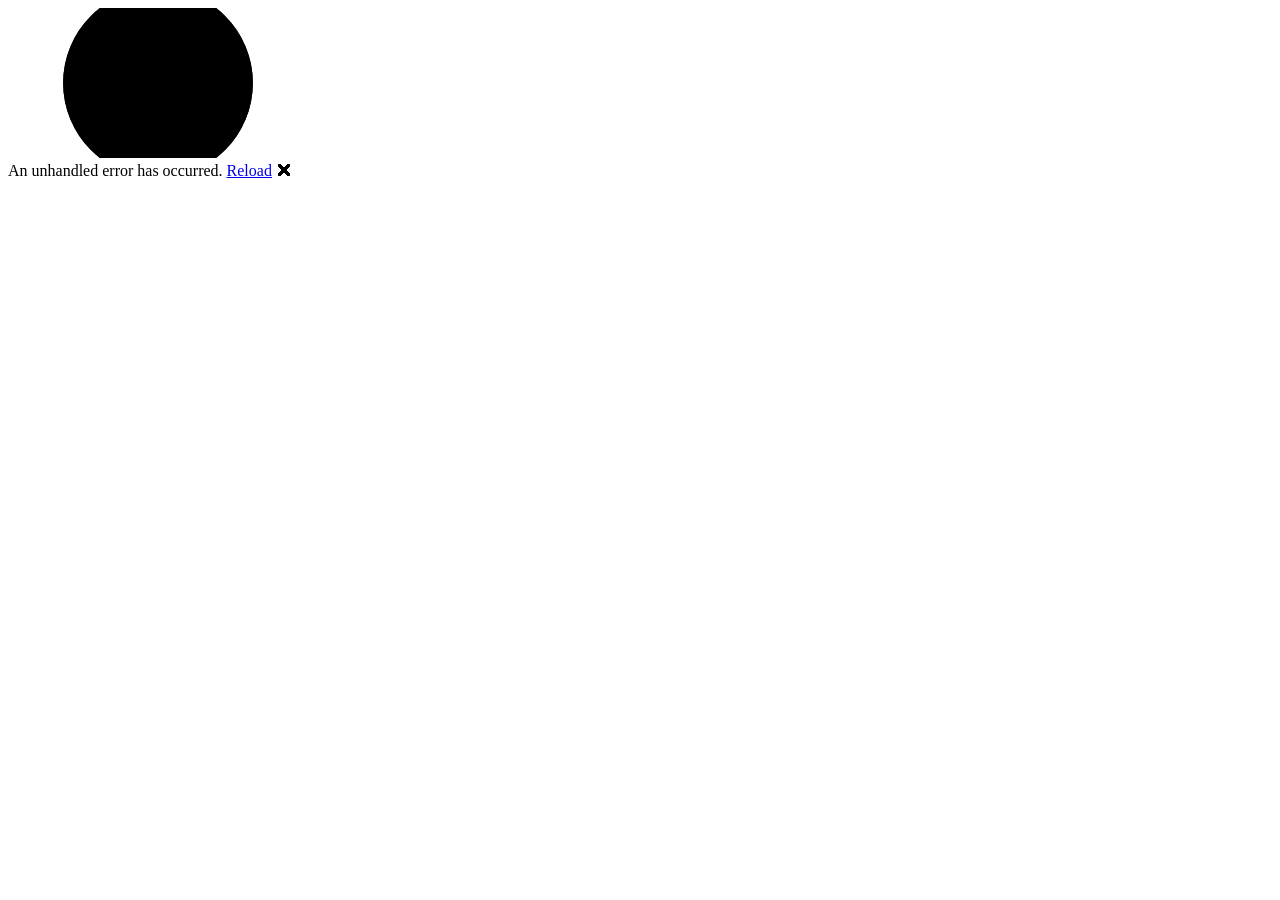
==== BlazorHN/wwwroot/index.html @ 3f2ccdd2 "Add project files." ====
<!DOCTYPE html>
<html lang="en">

<head>
    <meta charset="utf-8" />
    <meta name="viewport" content="width=device-width, initial-scale=1.0" />
    <title>BlazorHN</title>
    <base href="/" />
    <link rel="preload" id="webassembly" />
    <link rel="stylesheet" href="css/app.css" />
    <!-- If you add any scoped CSS files, uncomment the following to load them
    <link href="BlazorHN.styles.css" rel="stylesheet" /> -->
    <link href="manifest.webmanifest" rel="manifest" />
    <link rel="apple-touch-icon" sizes="512x512" href="icon-512.png" />
    <link rel="apple-touch-icon" sizes="192x192" href="icon-192.png" />
    <script type="importmap"></script>
</head>

<body>
    <div id="app">
        <svg class="loading-progress">
            <circle r="40%" cx="50%" cy="50%" />
            <circle r="40%" cx="50%" cy="50%" />
        </svg>
        <div class="loading-progress-text"></div>
    </div>

    <div id="blazor-error-ui">
        An unhandled error has occurred.
        <a href="." class="reload">Reload</a>
        <span class="dismiss">🗙</span>
    </div>
    <script src="_framework/blazor.webassembly#[.{fingerprint}].js"></script>
    <script>navigator.serviceWorker.register('service-worker.js', { updateViaCache: 'none' });</script>
</body>

</html>
---- BlazorHN/wwwroot/css/app.css ----
.valid.modified:not([type=checkbox]) {
    outline: 1px solid #26b050;
}

.invalid {
    outline: 1px solid red;
}

.validation-message {
    color: red;
}

#blazor-error-ui {
    color-scheme: light only;
    background: lightyellow;
    bottom: 0;
    box-shadow: 0 -1px 2px rgba(0, 0, 0, 0.2);
    box-sizing: border-box;
    display: none;
    left: 0;
    padding: 0.6rem 1.25rem 0.7rem 1.25rem;
    position: fixed;
    width: 100%;
    z-index: 1000;
}

    #blazor-error-ui .dismiss {
        cursor: pointer;
        position: absolute;
        right: 0.75rem;
        top: 0.5rem;
    }

.blazor-error-boundary {
    background: url([data-uri]) no-repeat 1rem/1.8rem, #b32121;
    padding: 1rem 1rem 1rem 3.7rem;
    color: white;
}

    .blazor-error-boundary::after {
        content: "An error has occurred."
    }

.loading-progress {
    position: absolute;
    display: block;
    width: 8rem;
    height: 8rem;
    inset: 20vh 0 auto 0;
    margin: 0 auto 0 auto;
}

    .loading-progress circle {
        fill: none;
        stroke: #e0e0e0;
        stroke-width: 0.6rem;
        transform-origin: 50% 50%;
        transform: rotate(-90deg);
    }

        .loading-progress circle:last-child {
            stroke: #1b6ec2;
            stroke-dasharray: calc(3.141 * var(--blazor-load-percentage, 0%) * 0.8), 500%;
            transition: stroke-dasharray 0.05s ease-in-out;
        }

.loading-progress-text {
    position: absolute;
    text-align: center;
    font-weight: bold;
    inset: calc(20vh + 3.25rem) 0 auto 0.2rem;
}

    .loading-progress-text:after {
        content: var(--blazor-load-percentage-text, "Loading");
    }

code {
    color: #c02d76;
}

.form-floating > .form-control-plaintext::placeholder, .form-floating > .form-control::placeholder {
    color: var(--bs-secondary-color);
    text-align: end;
}

.form-floating > .form-control-plaintext:focus::placeholder, .form-floating > .form-control:focus::placeholder {
    text-align: start;
}
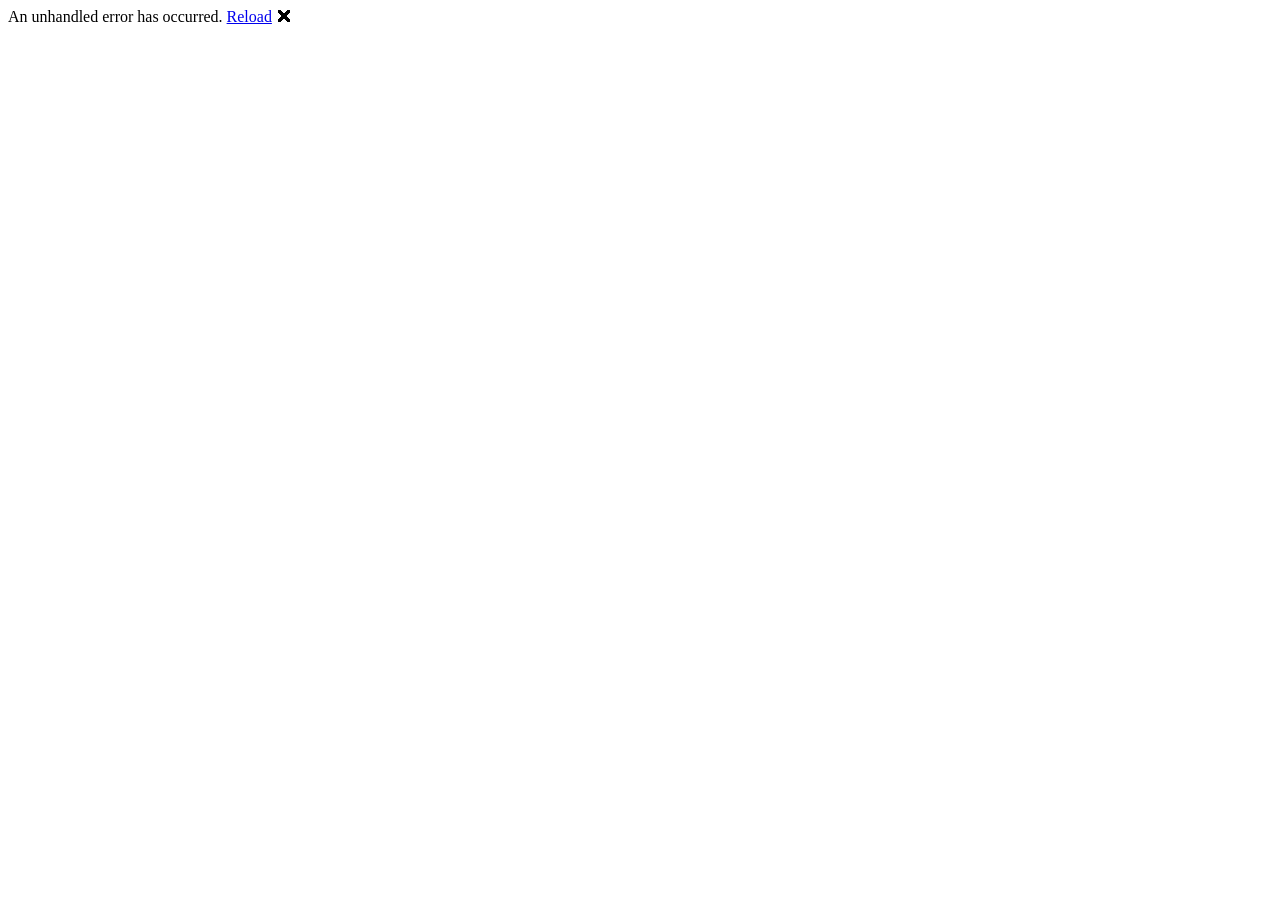
==== commit 8c824f1d: "Added StoryItem component and styled with FluentUI" ====
--- a/BlazorHN/wwwroot/index.html
+++ b/BlazorHN/wwwroot/index.html
@@ -18,10 +18,7 @@
 
 <body>
     <div id="app">
-        <svg class="loading-progress">
-            <circle r="40%" cx="50%" cy="50%" />
-            <circle r="40%" cx="50%" cy="50%" />
-        </svg>
+        <fluent-progress-ring class="loading-progress"></fluent-progress-ring>
         <div class="loading-progress-text"></div>
     </div>
 
